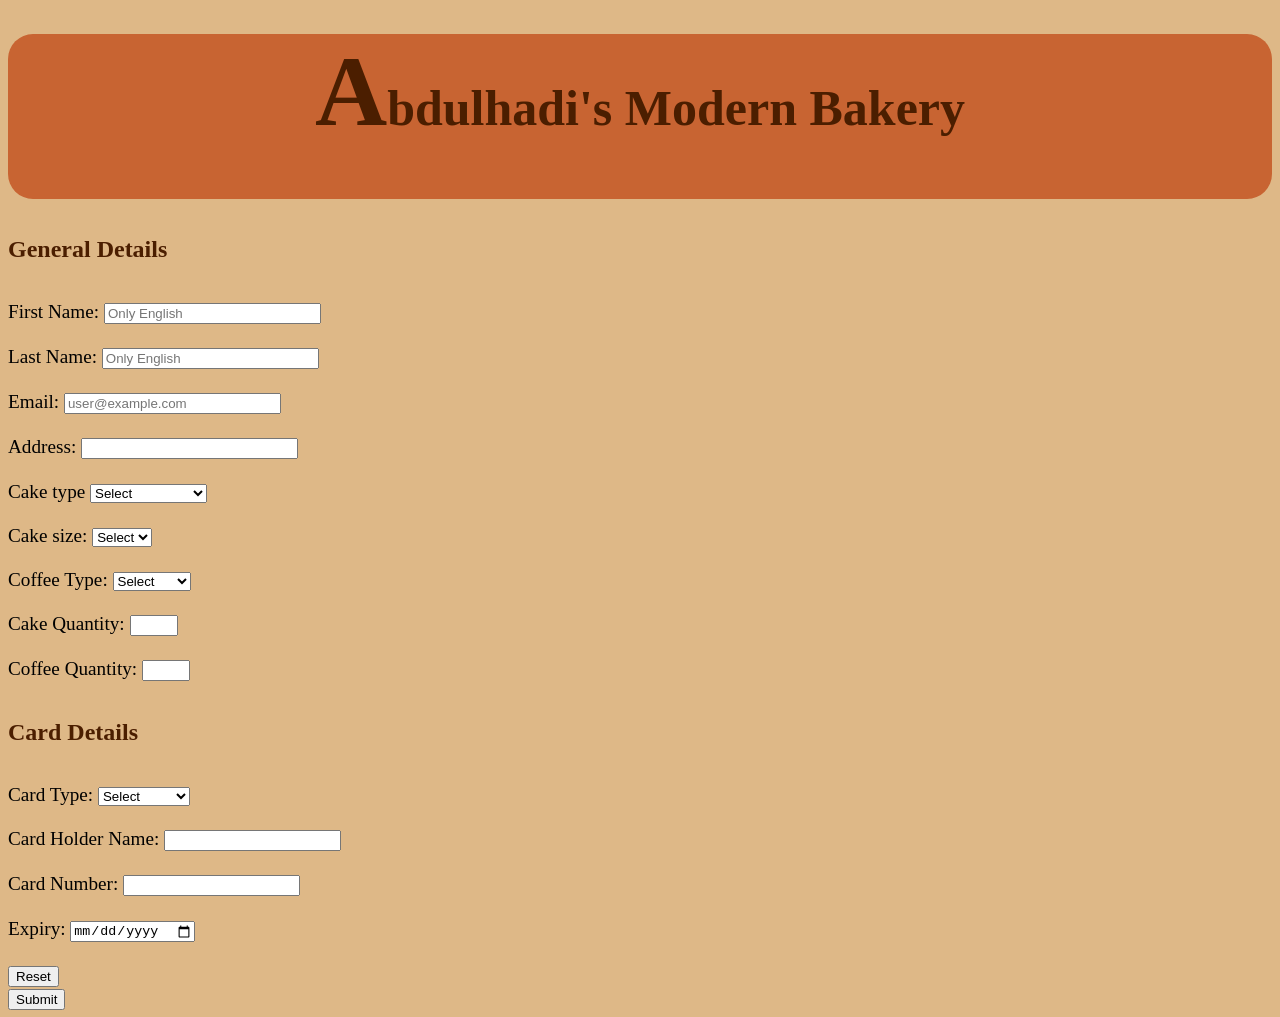
==== pay.html @ 884e37e4 "Add files via upload" ====
<!DOCTYPE html>
<html lang="en">
<head>
    <meta charset="UTF-8">
    <meta name="viewport" content="width=device-width, initial-scale=1.0">
    <title>Payment</title>
    <link rel="stylesheet" href="pay.css">
    <link rel="icon" href="/pictures/cakehead.jpg" type="image/png" />
</head>
<body>
    <header><div id="namebox">
        <h1 id="websitename"><a href="index.html" id="home">Abdulhadi's Modern Bakery</a></h1>    
    </div>
    </header>

    <br>

    <h2 style="color: rgb(75, 30, 0); font-weight: bold; font-family: comic sans ms;">General Details</h2>

    <br>

    <form>

    <div>
        <label>First Name:</label>
        <input type="text" placeholder="Only English" size="25px" required>
    </div>

        <br>

    <div>
        <label>Last Name:</label>
        <input type="text" placeholder="Only English" size="25px" required>
    </div>

    <br>

    <div>
        <label>Email:</label>
        <input type="email" size="25px" required placeholder="user@example.com">
    </div>

    <br>

    <div>
        <label>Address:</label>
        <input type="text" required size="25px">
    </div>

    <br>

    <div>
        <label>Cake type</label>
        <select>
            <option value="Select">Select</option>
            <option value="Plain Cake">Plain Cake</option>
            <option value="Cream Cake">Cream Cake</option>
            <option value="Honey Cake">Chocolate Cake</option>
        </select>
    </div>

    <br>

    <div>
        <label>Cake size:</label>
        <select>
            <option value="Select2">Select</option>
            <option value="1lb">1lb</option>
            <option value="2lb">2lb</option>
        </select>
    </div>

    <br>

    <div>
        <label>Coffee Type:</label>
        <select>
            <option value="Select">Select</option>
            <option value="Espresso">Espresso</option>
        </select>
    </div>
    
    <br>
    
    <div>
        <label>Cake Quantity:</label>
        <input type="number" min="0" max="32" width="50px" required>
    </div>

    <br>

    <div>
        <label>Coffee Quantity:</label>
        <input type="number" min="0" max="32" width="50px" required>
    </div>

    </form>

    <br>

    <h2 style="color: rgb(75, 30, 0); font-weight: bold; font-family: comic sans ms;">Card Details</h2>

    <br>

    <form>
        
    <div>
        <label>Card Type:</label>
        <select>
            <option value="Select3">Select</option>
            <option value="Visa">Visa</option>
            <option value="MasterCard">MasterCard</option>
        </select>
    </div>

    <br>

        <div>
            <label>Card Holder Name:</label>
            <input type="text">
        </div>

        <br>

        <div>
            <label>Card Number:</label>
            <input type="text">
        </div>

        <br>

        <div>
            <label>Expiry:</label>
            <input type="date">
        </div>

        <br>

        <input type="reset"><br>
        <input type="submit">
    </form>

    <script src="pay.js"></script>
</body>
</html>
---- pay.css ----
#namebox{
    background-color: rgb(200, 100, 50);
    font-size: 25px;
    text-align: center;
    height: 165px;
    border-radius: 25px;
    margin-top: 0%;
}
#websitename{
    justify-content: center;
    padding-bottom: 50px;
    font-family: comic sans ms;
    color: rgb(75, 30, 0);
}
body{
    background-color: burlywood;
}
#websitename::first-letter{
    font-size: 100px;
}
#home{
    text-decoration: none;
    color: rgb(75, 30, 0);
}
form{
    font-size: larger;
}
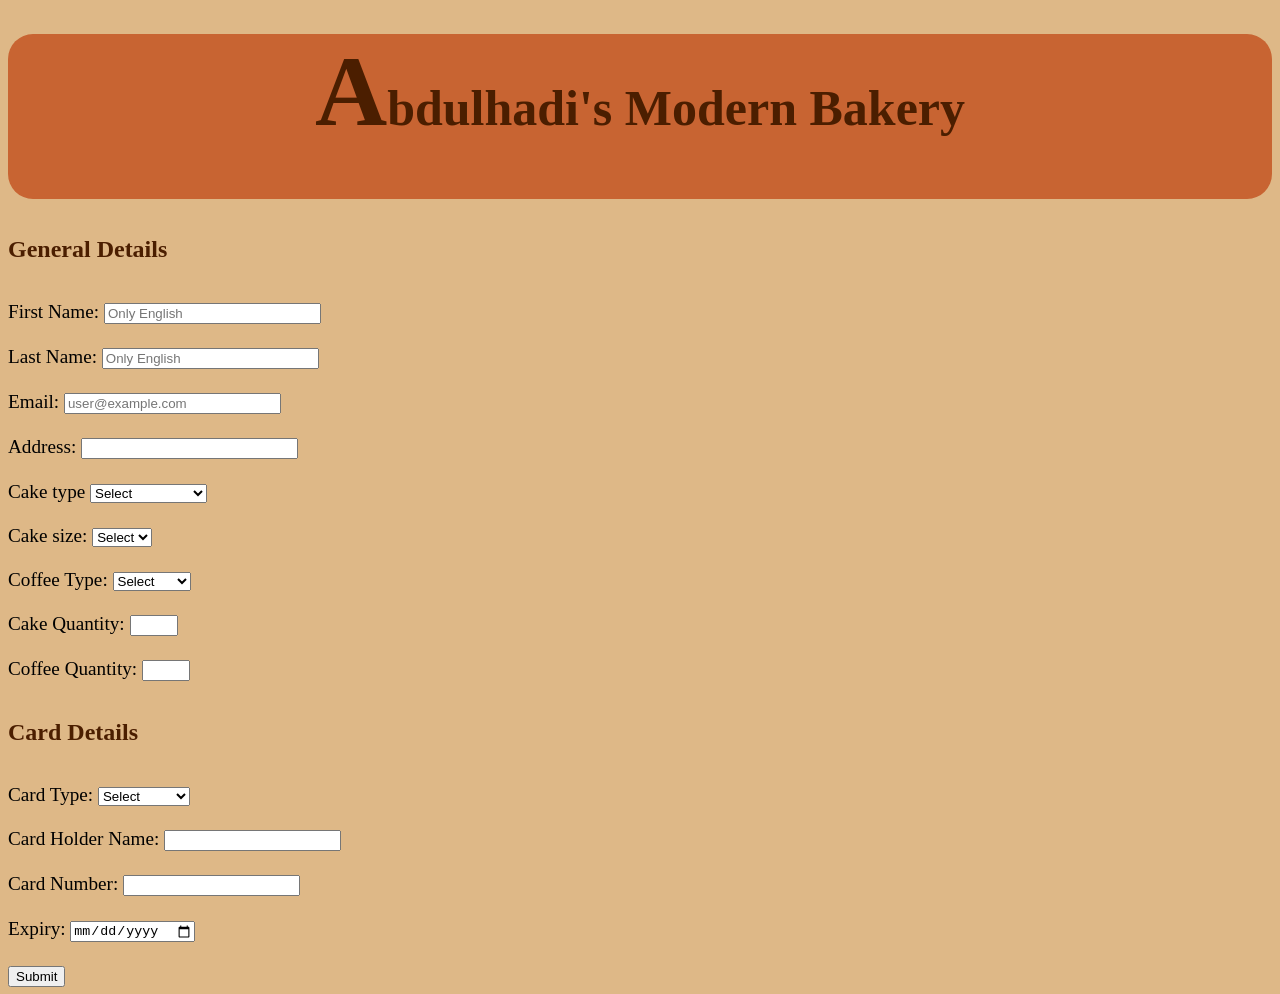
==== commit 2475b5a8: "pay.html" ====
--- a/pay.html
+++ b/pay.html
@@ -135,11 +135,10 @@
         </div>
 
         <br>
-
-        <input type="reset"><br>
+        
         <input type="submit">
     </form>
 
     <script src="pay.js"></script>
 </body>
-</html>+</html>
